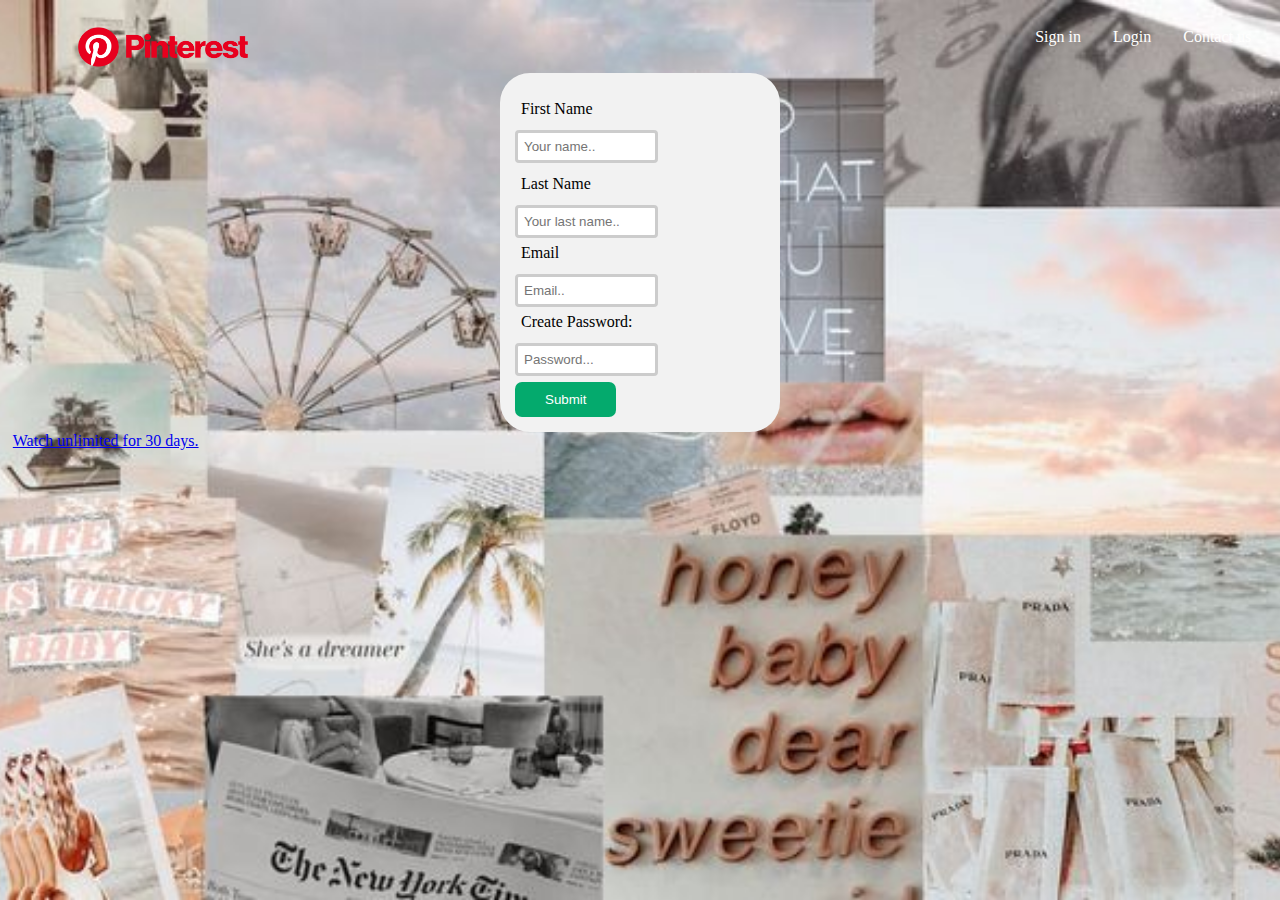
==== index.html @ 7d16828e "first commit" ====
<!DOCTYPE html>
<html lang="en">
  <head>
    <meta charset="UTF-8" />
    <meta http-equiv="X-UA-Compatible" content="IE=edge" />
    <meta name="viewport" content="width=device-width, initial-scale=1.0" />
    <link rel="stylesheet" href="index.css" />
    <title>Web Exercise</title>
  </head>
  <body>
    <header class="showcase">
      <div class="showcase-top">
        <div class="topnav">
            <img src="./img_img.png" alt="logo" width="100" height="40">
          <a href="#">Contact us</a>
          <a href="#">Login</a>
          <a href="#">Sign in</a>
        </div>
      </div>
    
    </header>
    <div class="container">
        <form action="/action_page.php">
        <div class="row">
          <div class="col-25">
            <label for="fname">First Name</label>
          </div>
          <div class="col-75">
            <input type="text" id="fname" name="firstname" placeholder="Your name..">
          </div>
        </div>
        <div class="row">
          <div class="col-25">
            <label for="lname">Last Name</label>
          </div>
          <div class="col-75">
            <input type="text" id="lname" name="lastname" placeholder="Your last name..">
          </div>
          <div class="col-25">
            <label for="email">Email</label>
          </div>
          <div class="col-75">
            <input type="text" id="email" name="email" placeholder="Email..">
          </div>
          <div class="col-25">
            <label for="pwd">Create Password:</label>
          </div>
          <div class="col-75">
            <input type="text" id="pwd" name="pwd" placeholder="Password..." minlength="8">
          </div>
        
          </div>
        <div class="row">
            <div class="col-75">
          <input type="submit" value="Submit">
            </div>
        </div>
        </form>
      </div>
      <a href="http://127.0.0.1:5500/.vscode/disney.html#home" class="btn btn-xl">
        Watch unlimited for 30 days.<i class="fas fa-chevron-right btn-icon"></i>
      </a>
  </body>
</html>
---- index.css ----
.showcase .topnav ul{
    list-style-type: none;
    margin: 0;
    padding: 0;
}
li{
    display: inline;
}

.showcase-top{
    position: relative;
    z-index: 2;
    height: 60px;
}

.showcase-top img{
    width: 170px;
    position: absolute;
    top: 90%;
    left: 12%;
    transform: translate(-50%, -100%);

}
.style {
    box-sizing: border-box;
    }
    body{margin: 1%;
        background: url(./background.jpg) no-repeat center fixed;
        background-size: cover;
    }
    .header {
        background-color: black;
        padding: 20px;
        text-align: center;
    }
    .topnav{
        overflow: hidden;
        background-color: transparent;
    }
    .topnav a{
        float: right;
        display: block;
        color: white;
        text-align: center;
        padding: 15px 16px;
        text-decoration: none;
    }
    .topnav a:hover{
        background-color: white;
        color: black;
    }
   .style{
    box-sizing: border-box;
   }
   input[type=text], select, textarea{
    width: 50%;
    padding: 6px;
    border: 3px solid #ccc;
    border-radius: 4px;
    resize: vertical;
   }
   label{
    padding: 6px 6px 6px 6px;
    display: inline-block;
   }
   input[type=submit]{
    background-color: #04aa6d;
    color: white;
    padding: 10px 30px;
    border: none;
    border-radius: 7px;
    cursor: pointer;
    float: left;
   }
   input[type=submit]:hover{
    background-color: red;
   }
   .container{
    border-radius: 30px;
    background-color: #f2f2f2;
    padding: 15px;
    align-items: center;
    display: flexbox;
    justify-content: center;
    width: 250px;
    margin: auto;
   }
   .col-25 {
    float: center;
    width: 100%;
    margin-top: 6px;
   }
   .col-75{
    float: left;
    width: 100%;
    margin-top: 6px;
   }
   .row:after{
    content: "";
    display: table;
    clear: both;
   }
   
   @media screen and (max-width: 600px) {
    .col-25, .col-75, input[type=submit] {
      width: 100%;
      margin-top: 0;
    }
}
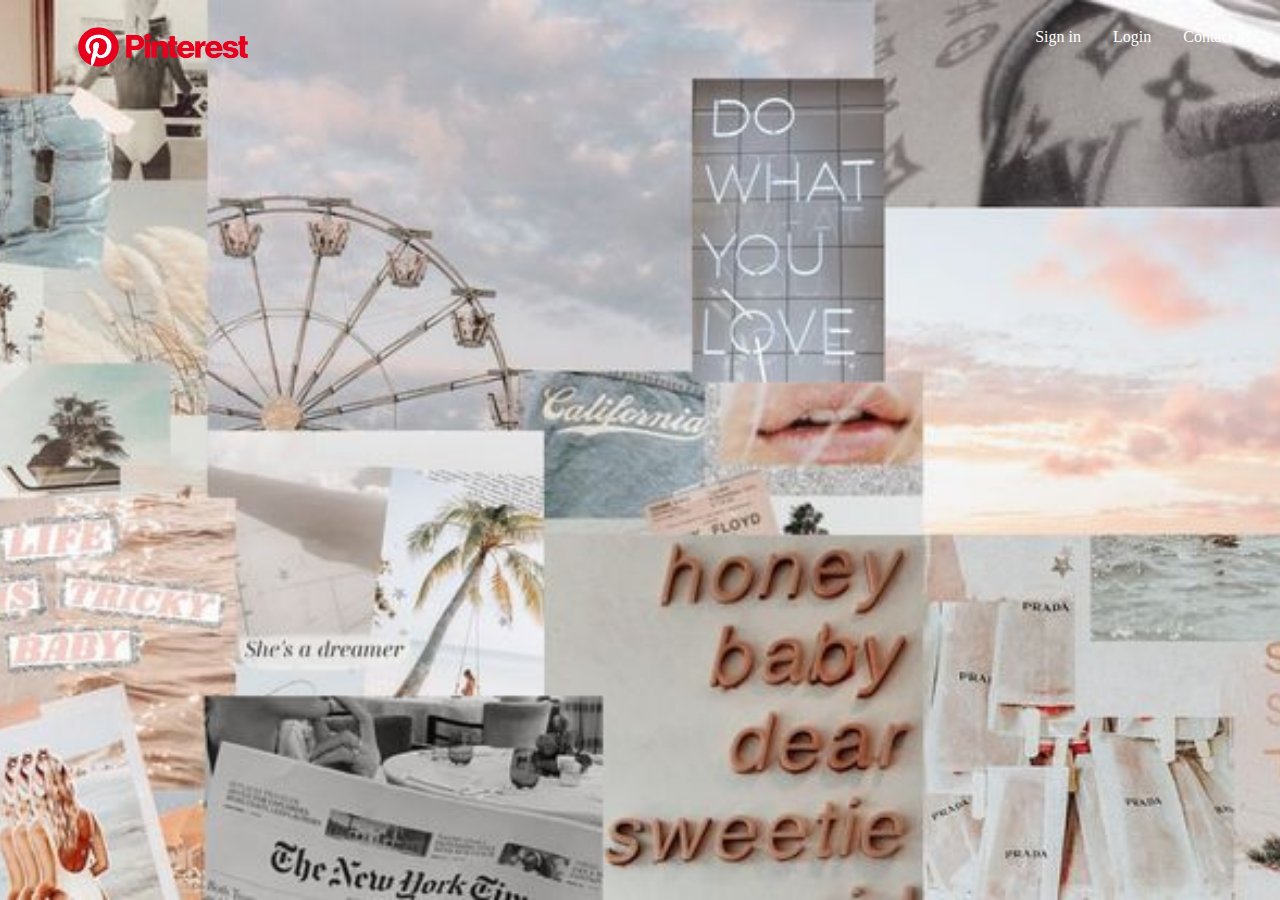
==== commit 6fcd3e2f: "contactUsBackground.jpg" ====
--- a/index.html
+++ b/index.html
@@ -4,7 +4,11 @@
     <meta charset="UTF-8" />
     <meta http-equiv="X-UA-Compatible" content="IE=edge" />
     <meta name="viewport" content="width=device-width, initial-scale=1.0" />
-    <link rel="stylesheet" href="index.css" />
+    <link rel="stylesheet" href="index.css">
+    <link rel="next" href="contact_us.html">
+    <link rel="next" href="sign_in.html">
+    <link rel="next" href="login.html">
+
     <title>Web Exercise</title>
   </head>
   <body>
@@ -12,53 +16,14 @@
       <div class="showcase-top">
         <div class="topnav">
             <img src="./img_img.png" alt="logo" width="100" height="40">
-          <a href="#">Contact us</a>
-          <a href="#">Login</a>
-          <a href="#">Sign in</a>
+          <a href="contact_us.html" class="next"&raquo >Contact us</a>
+          <a href="login.html" class="next"&raquo>Login</a>
+          <a href="sign_in.html" class="next"&raquo>Sign in</a>
         </div>
       </div>
     
     </header>
-    <div class="container">
-        <form action="/action_page.php">
-        <div class="row">
-          <div class="col-25">
-            <label for="fname">First Name</label>
-          </div>
-          <div class="col-75">
-            <input type="text" id="fname" name="firstname" placeholder="Your name..">
-          </div>
-        </div>
-        <div class="row">
-          <div class="col-25">
-            <label for="lname">Last Name</label>
-          </div>
-          <div class="col-75">
-            <input type="text" id="lname" name="lastname" placeholder="Your last name..">
-          </div>
-          <div class="col-25">
-            <label for="email">Email</label>
-          </div>
-          <div class="col-75">
-            <input type="text" id="email" name="email" placeholder="Email..">
-          </div>
-          <div class="col-25">
-            <label for="pwd">Create Password:</label>
-          </div>
-          <div class="col-75">
-            <input type="text" id="pwd" name="pwd" placeholder="Password..." minlength="8">
-          </div>
-        
-          </div>
-        <div class="row">
-            <div class="col-75">
-          <input type="submit" value="Submit">
-            </div>
-        </div>
-        </form>
-      </div>
-      <a href="http://127.0.0.1:5500/.vscode/disney.html#home" class="btn btn-xl">
-        Watch unlimited for 30 days.<i class="fas fa-chevron-right btn-icon"></i>
-      </a>
+    
+      
   </body>
 </html>
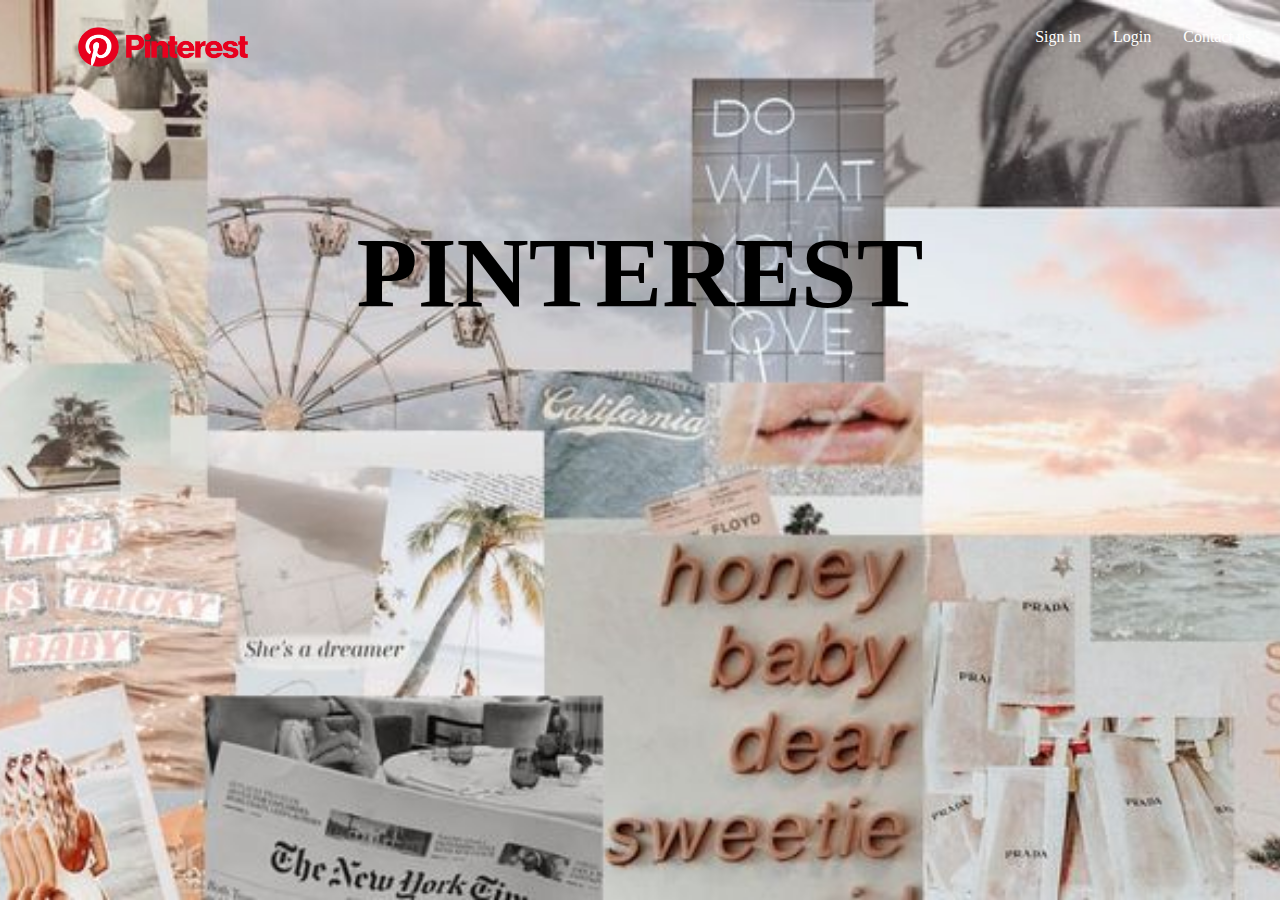
==== commit 439b99ad: "contact_us.css" ====
--- a/index.html
+++ b/index.html
@@ -23,7 +23,14 @@
       </div>
     
     </header>
-    
+    <style>
+      h1{ 
+        font-size: 100px;
+        text-align: center;
+        color: black;
+      }
+    </style>
+    <div class="ind-div"><p class="p1"><h1>PINTEREST</h1></p></div>
       
   </body>
 </html>
--- a/index.css
+++ b/index.css
@@ -1,3 +1,81 @@
+*{
+    margin: 0;
+    padding: 0;
+}
+.ind-div{
+    display: flex;
+    justify-content: center;
+    align-items: center;
+
+    margin: 20px auto;
+    padding: 30px;
+    font-size: 30px;
+    width: 300px;
+    height: 300px;
+}
+@media screen and (min-width: 1024px) {
+    .ind-div {
+      color: #fff;
+    }
+  }
+@media screen and (min-device-width: 768px)
+and (max-device-width: 1024px) {
+.ind-div{
+    width: 400px;
+    height: 400px;
+    color: black;
+    }
+}
+@media screen and (max-device-width: 480px)
+and (orientation: portrait) {
+  .ind-div {
+    width: 200px;
+    height: 200px;
+    color: #fff;
+  }
+}
+@media screen and (max-device-width: 640px)
+and (orientation: landscape) {
+  .ind-div {
+    width: 400px;
+    height: 200px;
+    color: black;
+  }
+}
+@media screen and (max-device-width: 640px) {
+    .ind-div {
+      width: 400px;
+      height: 200px;
+      color: black;
+    }
+  }
+  @media screen and (min-device-width: 320px)
+and (-webkit-min-device-pixel-ratio: 2) {
+  .ind-div {
+    width: 400px;
+    height: 400px;
+    color: black;
+  }
+}
+@media (device-height: 568px) and (device-width: 320px)
+and (-webkit-min-device-pixel-ratio: 2) {
+  .ind-div {
+    width: 400px;
+    height: 400px;
+    color: black;
+  }
+}
+@media (min-device-height: 667px) and (min-device-width: 375px)
+and (-webkit-min-device-pixel-ratio: 3) {
+  .ind-div {
+    width: 400px;
+    height: 400px;
+    color: black;
+  }
+}
+.p{
+    font-family: "cursive", cursive, serif;
+}
 .showcase .topnav ul{
     list-style-type: none;
     margin: 0;
@@ -53,7 +131,7 @@
     box-sizing: border-box;
    }
    input[type=text], select, textarea{
-    width: 50%;
+    width: 100%;
     padding: 6px;
     border: 3px solid #ccc;
     border-radius: 4px;
@@ -75,35 +153,4 @@
    input[type=submit]:hover{
     background-color: red;
    }
-   .container{
-    border-radius: 30px;
-    background-color: #f2f2f2;
-    padding: 15px;
-    align-items: center;
-    display: flexbox;
-    justify-content: center;
-    width: 250px;
-    margin: auto;
-   }
-   .col-25 {
-    float: center;
-    width: 100%;
-    margin-top: 6px;
-   }
-   .col-75{
-    float: left;
-    width: 100%;
-    margin-top: 6px;
-   }
-   .row:after{
-    content: "";
-    display: table;
-    clear: both;
-   }
-   
-   @media screen and (max-width: 600px) {
-    .col-25, .col-75, input[type=submit] {
-      width: 100%;
-      margin-top: 0;
-    }
-}+  